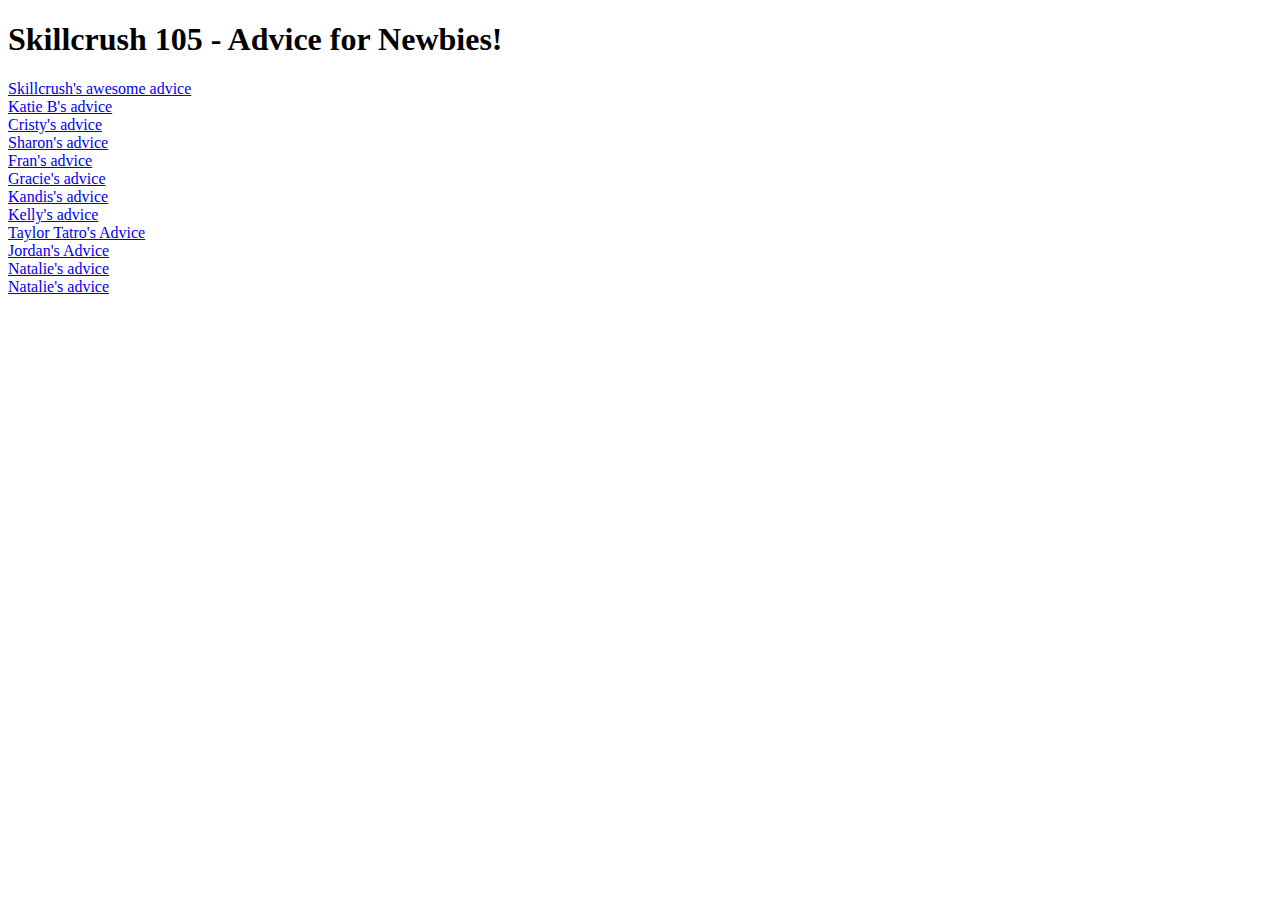
==== index.html @ b66dd983 "minor changes to advice page in html and css" ====
<!DOCTYPE html>
<html>
  <head>
    <meta charset="utf-8">
    <title>Skillcrush 105 - Advice For Newbies</title>
    <link rel="stylesheet" type="text/css" href="css/style.css" />
  </head>
  <body class="all-advice">
    <header>
        <h1>Skillcrush 105 - Advice for Newbies!</h1>
    </header>
    <section>
      <div class="all-advice-links">
        <div class="skillcrush">
          <a href="advice/sample-advice.html" target="_blank">Skillcrush's
            awesome advice</a><br/>
          <a href="advice/advice-katieb.html" target="_blank">Katie B's advice</a><br>
          <a href="advice/cristyk-advice.html" target="_blank">Cristy's advice</a><br/>
          <a href="advice/sharons-advice.html" target="_blank">Sharon's advice</a><br/>
          <a href="advice/franferrell-advice.html" target="_blank">Fran's advice</a><br/>
          <a href="advice/graciem-advice.html" target="_blank">Gracie's advice</a><br/>
          <a href="advice/kandisflick-advice.html" target="_blank">Kandis's advice</a><br/>
          <a href="advice/kellys-advice.html" target="_blank">Kelly's advice</a><br/>
          <a href="advice/taylortatro-advice.html" target="_blank">Taylor Tatro's Advice</a><br>
          <a href="advice/jordans-advice.html" target="_blank">Jordan's Advice</a><br>
          <a href="advice/natalie-advice.html" target="-blank">Natalie's advice</a><br>
          <a href="advice/amilsbw-advice.html" target="-blank">Natalie's advice</a><br>
      </div>
    </section>
  </body>
</html>
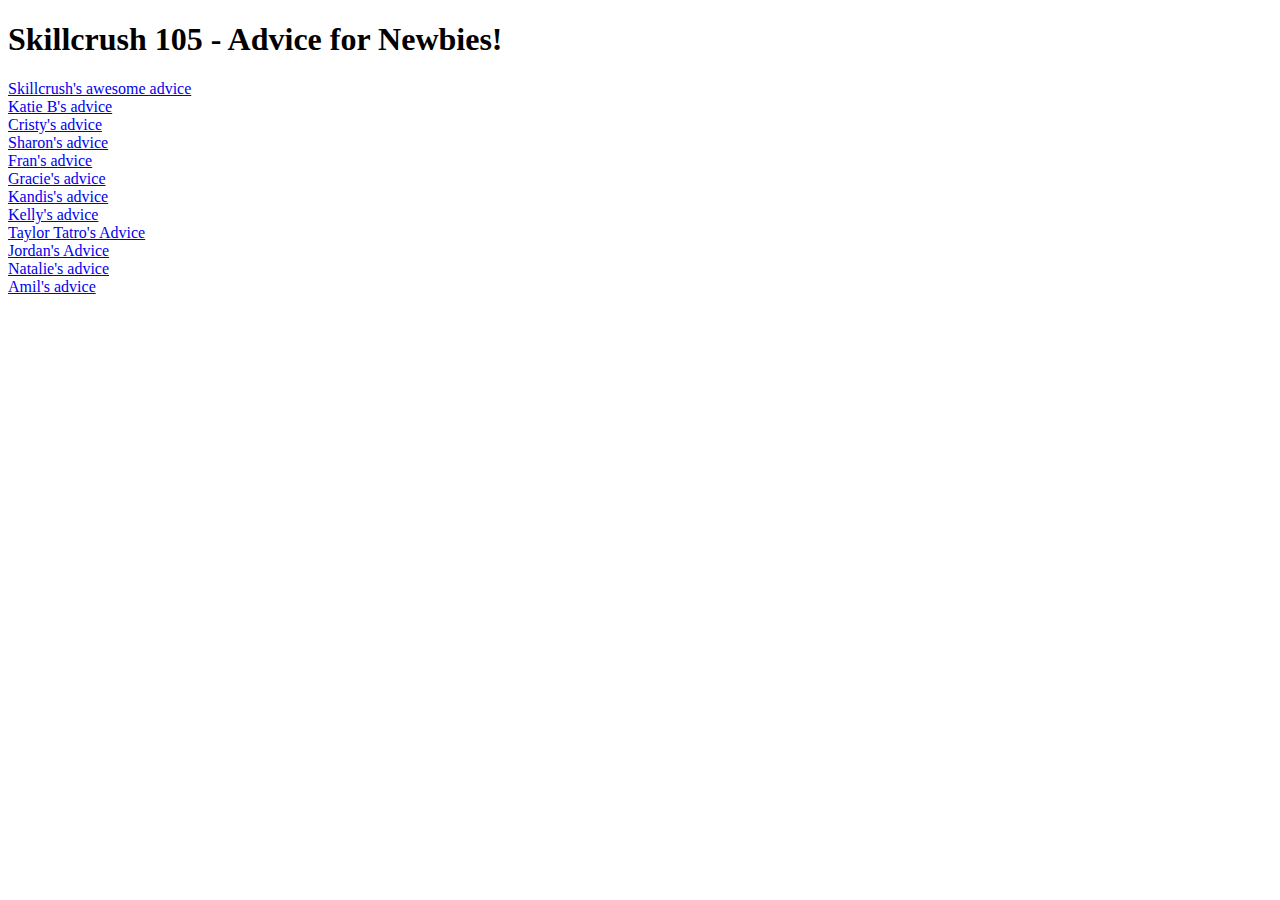
==== commit 282af88d: "new changes to advice page in html and css" ====
--- a/index.html
+++ b/index.html
@@ -24,8 +24,9 @@
           <a href="advice/taylortatro-advice.html" target="_blank">Taylor Tatro's Advice</a><br>
           <a href="advice/jordans-advice.html" target="_blank">Jordan's Advice</a><br>
           <a href="advice/natalie-advice.html" target="-blank">Natalie's advice</a><br>
-          <a href="advice/amilsbw-advice.html" target="-blank">Natalie's advice</a><br>
+          <a href="advice/amilsbw-advice.html" target="-blank">Amil's advice</a><br>
       </div>
     </section>
   </body>
 </html>
+
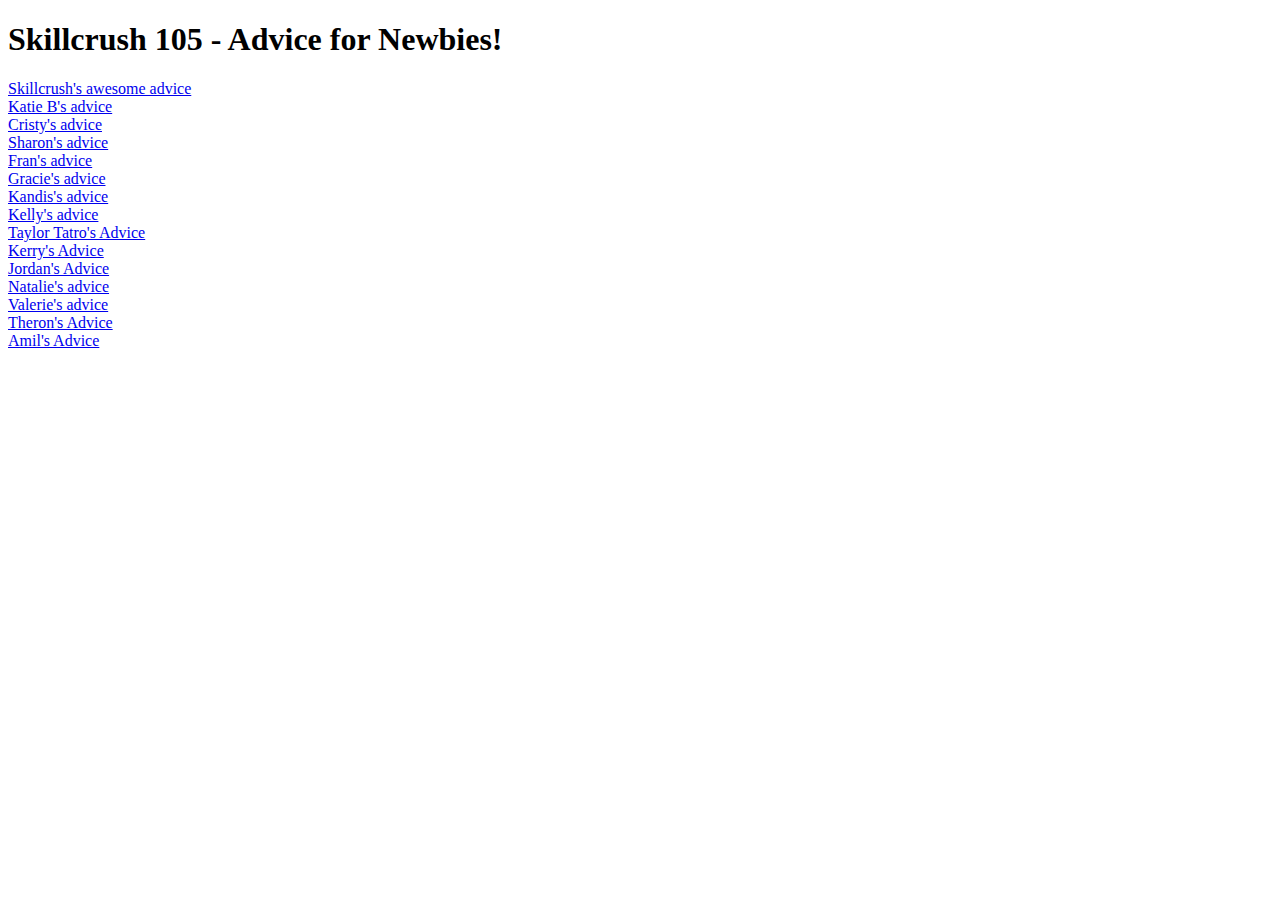
==== commit bb10f324: "changes to advice page in html and css" ====
--- a/index.html
+++ b/index.html
@@ -22,9 +22,12 @@
           <a href="advice/kandisflick-advice.html" target="_blank">Kandis's advice</a><br/>
           <a href="advice/kellys-advice.html" target="_blank">Kelly's advice</a><br/>
           <a href="advice/taylortatro-advice.html" target="_blank">Taylor Tatro's Advice</a><br>
+          <a href="advice/kerrymcshanekay-advice.html" target="_blank">Kerry's Advice</a><br>
           <a href="advice/jordans-advice.html" target="_blank">Jordan's Advice</a><br>
           <a href="advice/natalie-advice.html" target="-blank">Natalie's advice</a><br>
-          <a href="advice/amilsbw-advice.html" target="-blank">Amil's advice</a><br>
+          <a href="advice/valeriekomova-advice.html" target="-blank">Valerie's advice</a><br>
+          <a href="advice/therons-advice.html" target="-blank">Theron's Advice</a><br>
+          <a href="advice/amilsbw-advice.html" target="-blank">Amil's Advice</a><br>
       </div>
     </section>
   </body>
